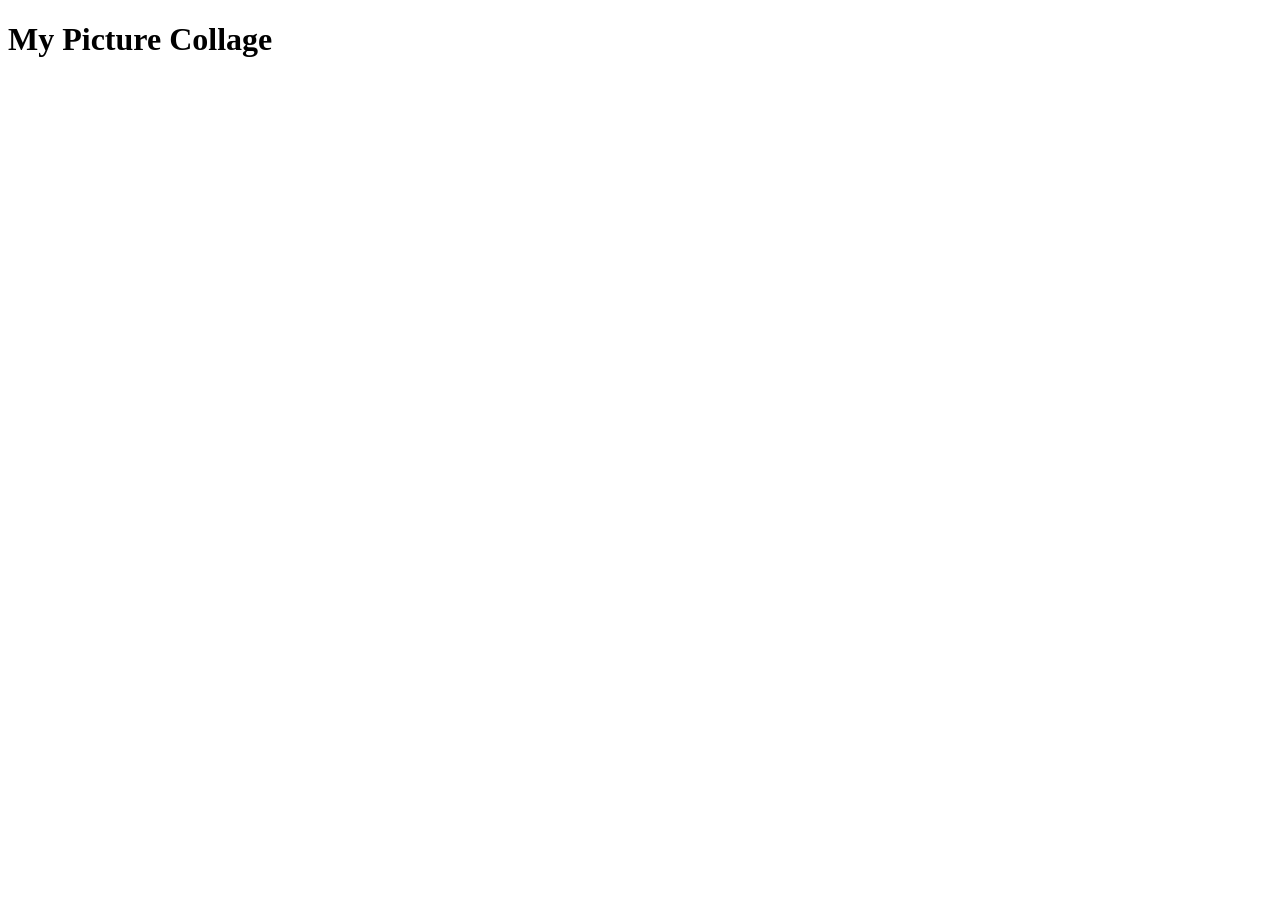
==== 04. Vertical Collage/index.html @ 12465de9 "Vertival collage using flexbox" ====
<!DOCTYPE html>
<html lang="en">
<head>
    <meta charset="UTF-8">
    <meta name="viewport" content="width=device-width, initial-scale=1.0">
    <title>Vertical collage using flexbox</title>
</head>
<body>
    <header>
        <h1>My Picture Collage</h1>
        
    </header>
    <main class="container">
        <img src="./assets/1.jpg" alt="">
        <section class="row">

        </section>
    </main>
</body>
</html>
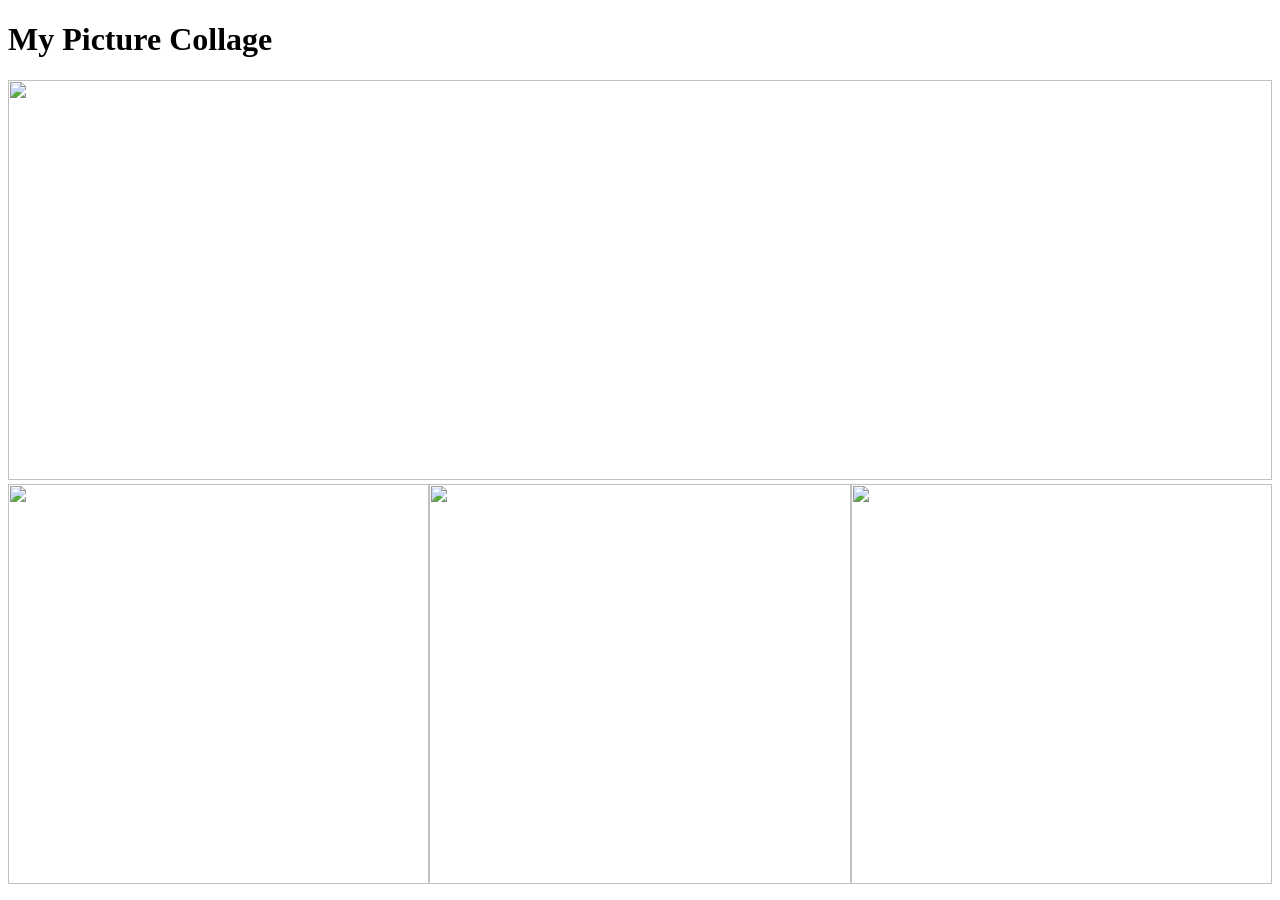
==== commit b90c9b02: "Facing some issue" ====
--- a/04. Vertical Collage/index.html
+++ b/04. Vertical Collage/index.html
@@ -4,6 +4,7 @@
     <meta charset="UTF-8">
     <meta name="viewport" content="width=device-width, initial-scale=1.0">
     <title>Vertical collage using flexbox</title>
+    <link rel="stylesheet" href="./style/style.css">
 </head>
 <body>
     <header>
@@ -12,8 +13,12 @@
     </header>
     <main class="container">
         <img src="./assets/1.jpg" alt="">
+
         <section class="row">
-
+            
+            <img src="./assets/2.jpg" alt="">
+            <img src="./assets/3.jpg" alt="">
+            <img src="./assets/4.jpg" alt="">
         </section>
     </main>
 </body>
--- a/04. Vertical Collage/style/style.css
+++ b/04. Vertical Collage/style/style.css
@@ -0,0 +1,24 @@
+.container{
+   height: 400px;
+
+}
+.container img{
+    width: 100%;
+    height: 100%;
+}
+
+
+.img{
+    width: 100%;
+    height: 100%;
+}
+.row{
+    display: flex;
+    height: 400px;
+}
+.row img{
+    /* width: 100%; */
+    margin: 0 auto;
+
+
+}
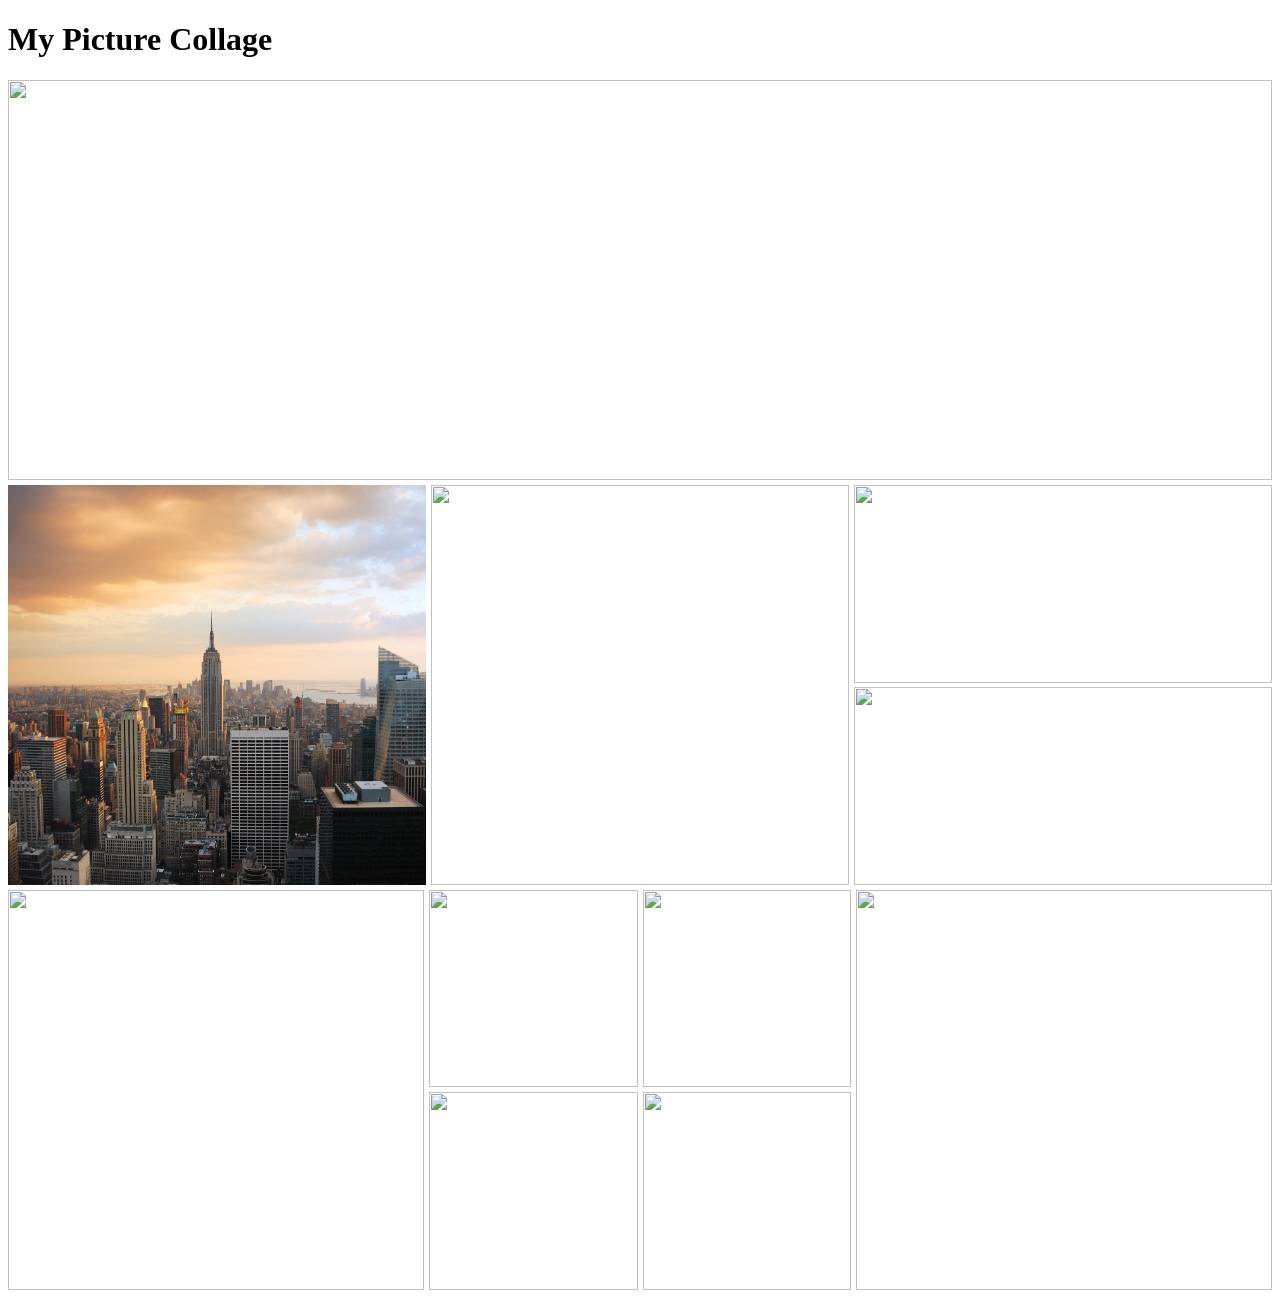
==== commit 67b0a798: "Vertical Collage Done new learning {min width: 0} and calc" ====
--- a/04. Vertical Collage/index.html
+++ b/04. Vertical Collage/index.html
@@ -1,25 +1,43 @@
-<!DOCTYPE html>
+<!doctype html>
 <html lang="en">
-<head>
-    <meta charset="UTF-8">
-    <meta name="viewport" content="width=device-width, initial-scale=1.0">
+  <head>
+    <meta charset="UTF-8" />
+    <meta name="viewport" content="width=device-width, initial-scale=1.0" />
     <title>Vertical collage using flexbox</title>
-    <link rel="stylesheet" href="./style/style.css">
-</head>
-<body>
+    <link rel="stylesheet" href="./style/style.css" />
+  </head>
+  <body>
     <header>
-        <h1>My Picture Collage</h1>
-        
+      <h1>My Picture Collage</h1>
     </header>
-    <main class="container">
-        <img src="./assets/1.jpg" alt="">
 
-        <section class="row">
-            
-            <img src="./assets/2.jpg" alt="">
+    <main>
+      <section class="container">
+        <div class="row">
+          <img src="./assets/8.jpg" alt="" />
+        </div>
+        <div class="row">
+            <img src="./assets/7.jpg" alt="">
+            <img src="./assets/6.jpg" alt="">
+            <div class="city">
+                
+                <img src="./assets/5.jpg" alt="">
+                <img src="./assets/4.jpg" alt="">
+            </div>
+        </div>
+
+        <div class="row">
+            <img src="./assets/1.jpg" alt="">
+            <div class="vertical-collage">
+                <div><img src="./assets/2.jpg" alt=""></div>
+                <div><img src="./assets/2.jpg" alt=""></div>
+                <div><img src="./assets/2.jpg" alt=""></div>
+                <div><img src="./assets/2.jpg" alt=""></div>
+                
+            </div>
             <img src="./assets/3.jpg" alt="">
-            <img src="./assets/4.jpg" alt="">
-        </section>
+        </div>
+      </section>
     </main>
-</body>
-</html>+  </body>
+</html>
--- a/04. Vertical Collage/style/style.css
+++ b/04. Vertical Collage/style/style.css
@@ -1,24 +1,36 @@
-.container{
-   height: 400px;
-
-}
-.container img{
+.row img {
     width: 100%;
     height: 100%;
+    object-fit: cover;
 }
 
+.container {
+    width: 100%;
+}
 
-.img{
-    width: 100%;
-    height: 100%;
+.row {
+    height: 400px;
+    display: flex;
+    gap: 5px;
+    margin-bottom: 5px;
+    display: flex;
+    flex-direction: row;
+    flex: 1;
 }
-.row{
-    display: flex;
-    height: 400px;
+
+.row img {
+    flex: 1;
+    min-width: 0;
 }
-.row img{
-    /* width: 100%; */
-    margin: 0 auto;
+.city{
+    /* width: 33%; */
+    height: 198px;
+    flex: 1;
+}
 
-
+.vertical-collage {
+    width: 33.33%;
+    display: grid;
+    grid-template-columns: repeat(2, 1fr);
+    gap: 5px;
 }
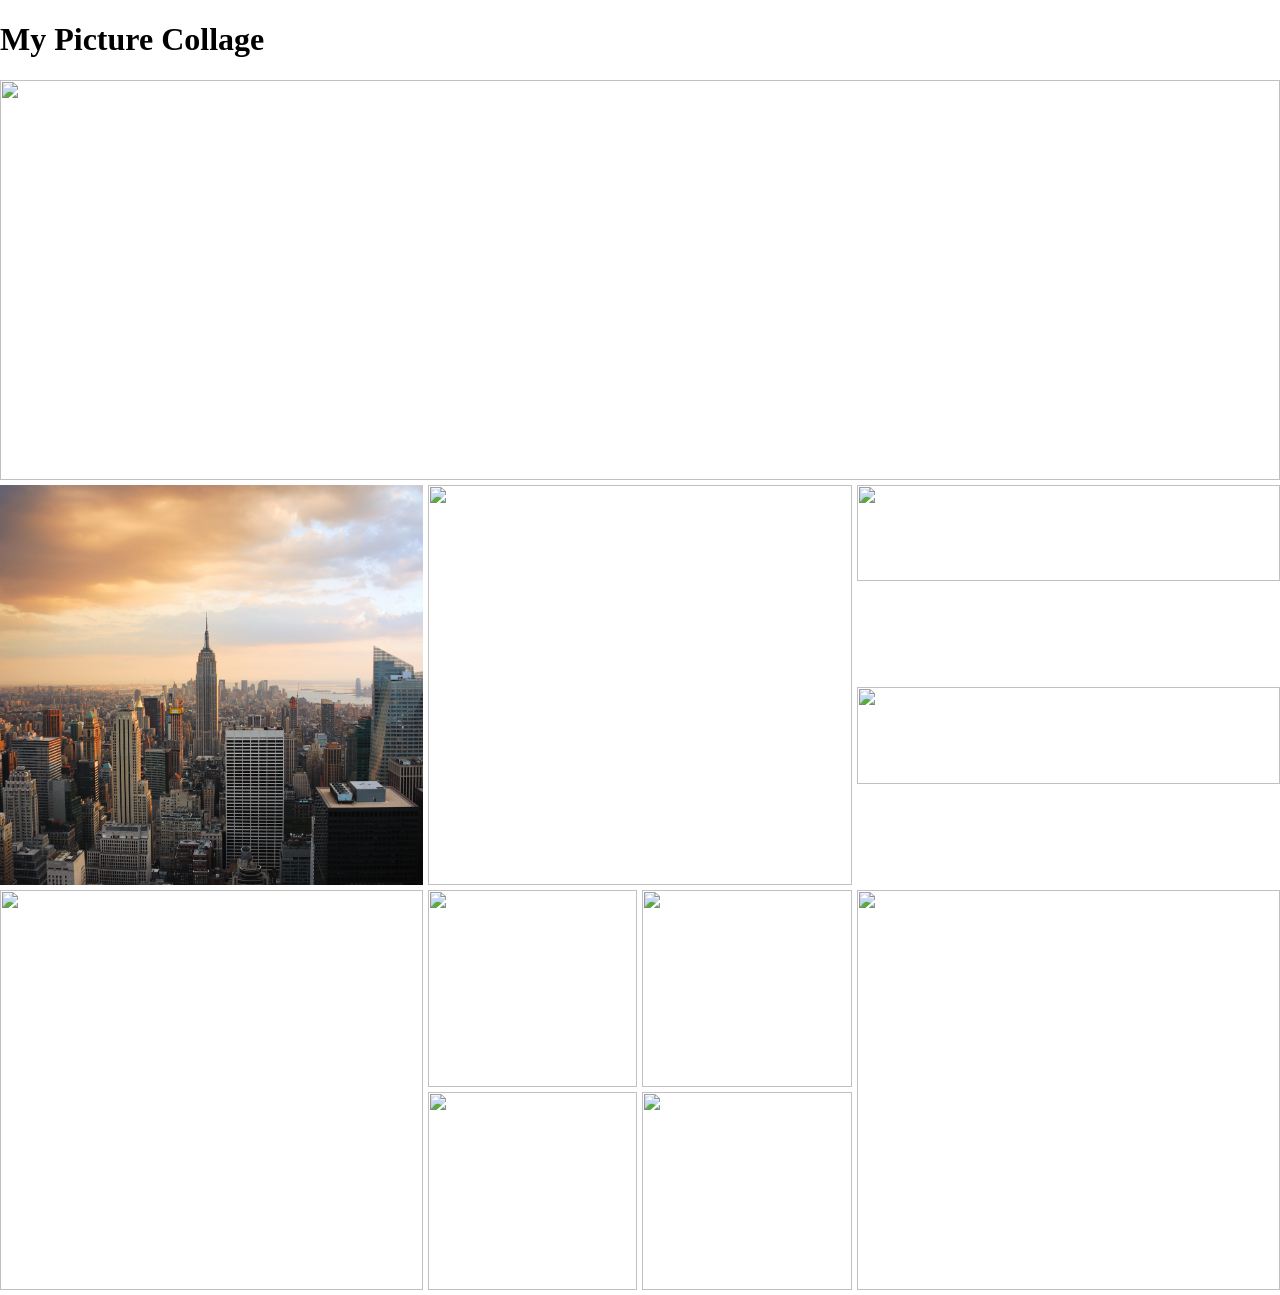
==== commit 6af277a9: "Vertical Collage with responsive done" ====
--- a/04. Vertical Collage/index.html
+++ b/04. Vertical Collage/index.html
@@ -19,8 +19,8 @@
         <div class="row">
             <img src="./assets/7.jpg" alt="">
             <img src="./assets/6.jpg" alt="">
+            
             <div class="city">
-                
                 <img src="./assets/5.jpg" alt="">
                 <img src="./assets/4.jpg" alt="">
             </div>
--- a/04. Vertical Collage/style/style.css
+++ b/04. Vertical Collage/style/style.css
@@ -1,7 +1,9 @@
-.row img {
-    width: 100%;
-    height: 100%;
-    object-fit: cover;
+* {
+    box-sizing: border-box;
+}
+
+body {
+    margin: 0;
 }
 
 .container {
@@ -9,28 +11,86 @@
 }
 
 .row {
+    width: 100%;
     height: 400px;
     display: flex;
     gap: 5px;
     margin-bottom: 5px;
-    display: flex;
-    flex-direction: row;
-    flex: 1;
 }
 
-.row img {
+.row > img {
     flex: 1;
     min-width: 0;
-}
-.city{
-    /* width: 33%; */
-    height: 198px;
-    flex: 1;
+    width: 100%;
+    height: 100%;
+    object-fit: cover;
 }
 
+/* City */
+.city {
+    height: 100%;
+    flex: 1;
+    display: flex;
+    flex-direction: column;
+    gap: 5px;
+}
+
+.city img {
+    width: 100%;
+    height: calc(50% - 2.5px);
+    object-fit: cover;
+}
+
+/* 4 image collage */
 .vertical-collage {
-    width: 33.33%;
+    flex: 1;
+    min-width: 0;
+    height: 100%;
     display: grid;
     grid-template-columns: repeat(2, 1fr);
+    grid-template-rows: repeat(2, 1fr);
     gap: 5px;
+}
+
+.vertical-collage div {
+    min-width: 0;
+    min-height: 0;
+}
+
+.vertical-collage img {
+    width: 100%;
+    height: 100%;
+    object-fit: cover;
+}
+
+@media screen and (max-width: 768px) {
+
+    .row {
+        height: 300px;
+    }
+
+}
+
+@media screen and (max-width: 576px) {
+    .row{
+        height: auto;
+        flex-direction: column;
+        width: 100%;
+        gap: 5px;
+        
+    }
+    .row > img {
+        width: 100%;
+        height: 250px;
+    }
+    .city{
+        
+        width: 100%;
+        height: 250px;
+    }
+
+    .vertical-collage{
+        grid-template-columns: repeat(1,1fr);
+    }
+
 }
